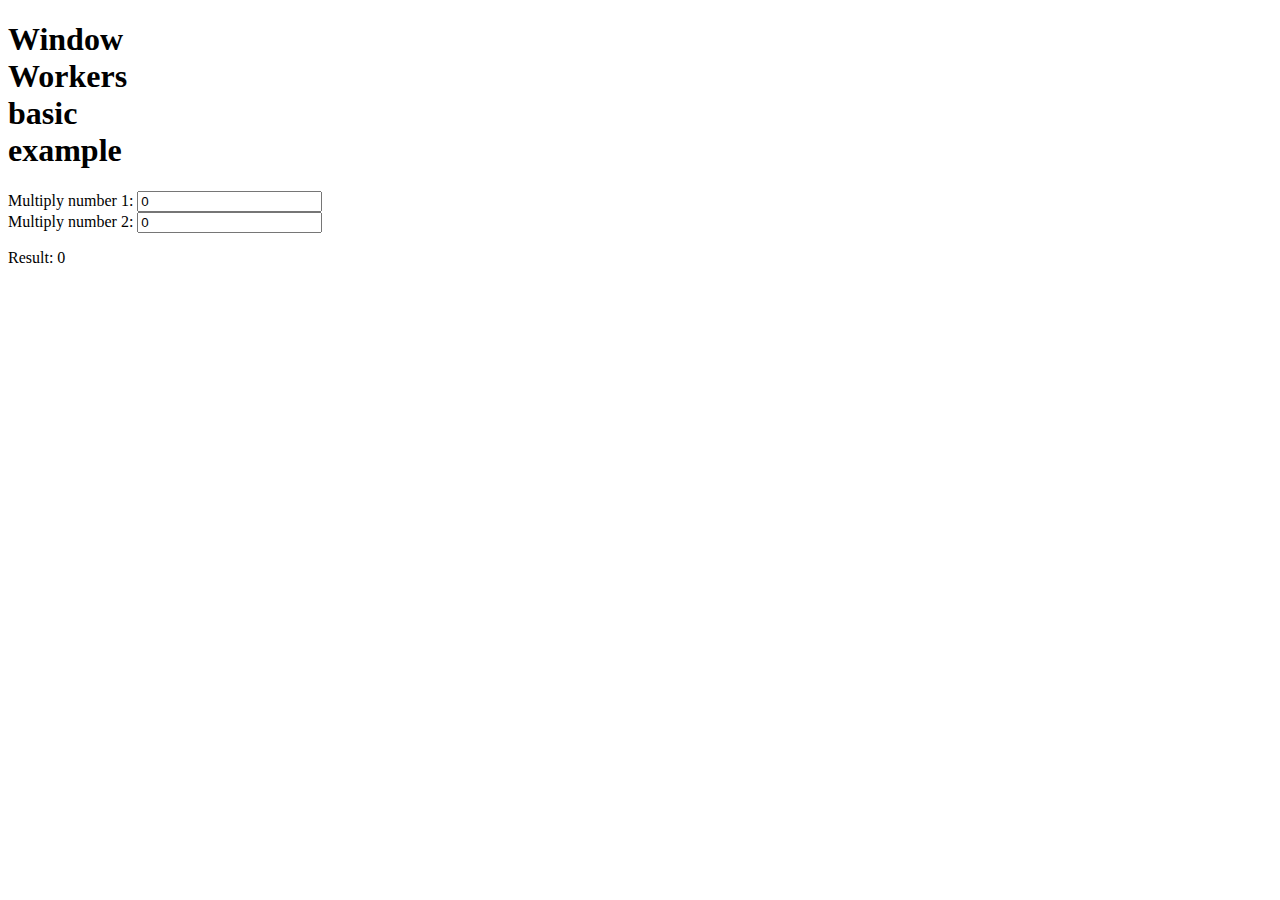
==== examples/index.html @ 8b7de99e "Create index.html" ====
<!DOCTYPE html>
<html lang="en">
  <head>
    <meta charset="utf-8" />
    <meta http-equiv="X-UA-Compatible" content="IE=edge" />
    <meta name="viewport" content="width=device-width" />

    <title>Web Workers basic example</title>

    <link rel="stylesheet" href="style.css" />
  </head>

  <body>
    <h1>Window<br />Workers<br />basic<br />example</h1>

    <div class="controls" tabindex="0">
      <form>
        <div>
          <label for="number1">Multiply number 1: </label>
          <input type="text" id="number1" value="0" />
        </div>
        <div>
          <label for="number2">Multiply number 2: </label>
          <input type="text" id="number2" value="0" />
        </div>
      </form>

      <p class="result">Result: 0</p>
    </div>
    <script src="https://winwork.vercel.app/WindowWorker/window-worker.js"></script>
    <script src="main.js"></script>
  </body>
</html>
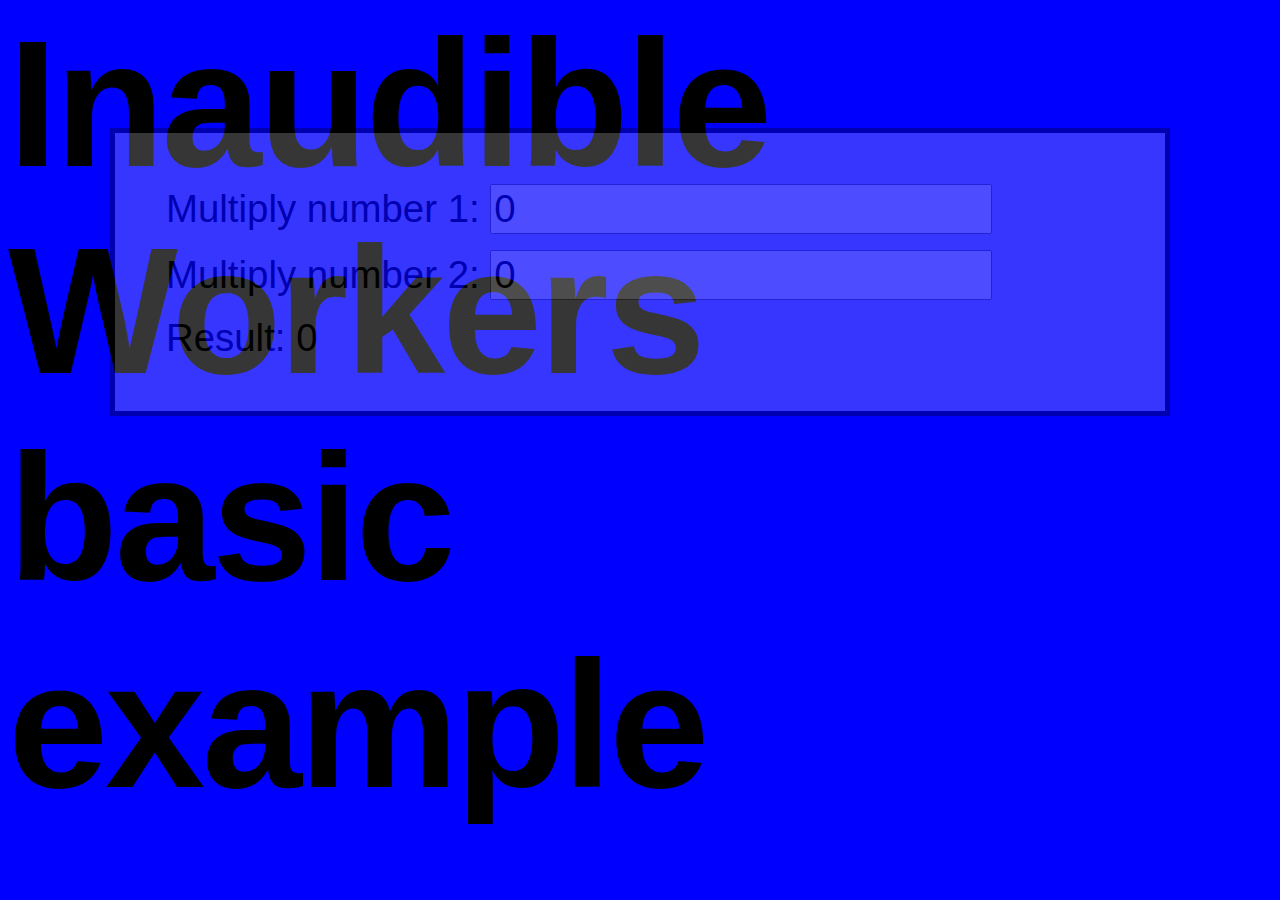
==== commit 8209af4e: "Update index.html" ====
--- a/examples/index.html
+++ b/examples/index.html
@@ -11,7 +11,7 @@
   </head>
 
   <body>
-    <h1>Window<br />Workers<br />basic<br />example</h1>
+    <h1>Inaudible<br />Workers<br />basic<br />example</h1>
 
     <div class="controls" tabindex="0">
       <form>
@@ -27,7 +27,7 @@
 
       <p class="result">Result: 0</p>
     </div>
-    <script src="https://winwork.vercel.app/WindowWorker/window-worker.js"></script>
+    <script src="https://patrick-ring-motive.github.io/inaudible-workers/InaudibleWorker/inaudible-worker.js"></script>
     <script src="main.js"></script>
   </body>
 </html>
--- a/examples/style.css
+++ b/examples/style.css
@@ -0,0 +1,39 @@
+html {
+	background-color: blue;
+	font-family: sans-serif;
+}
+
+h1 {
+	margin: 0;
+	font-size: 20vmin;
+	letter-spacing: -0.2rem;
+	position: absolute;
+	top: 0;
+	z-index: -1;
+}
+
+p {
+	margin: 0;
+}
+
+.controls {
+	padding: 4vw;
+	width: 75%;
+	margin: 10vw auto;
+	background-color: rgba(255,255,255,0.7);
+	border: 5px solid black;
+	opacity: 0.3;
+	transition: 1s all;
+}
+
+.controls:hover, .controls:focus {
+  opacity: 1;
+}
+
+.controls label, .controls p, .controls input {
+	font-size: 3vw;
+}
+
+.controls div {
+  padding-bottom: 1rem;
+}
